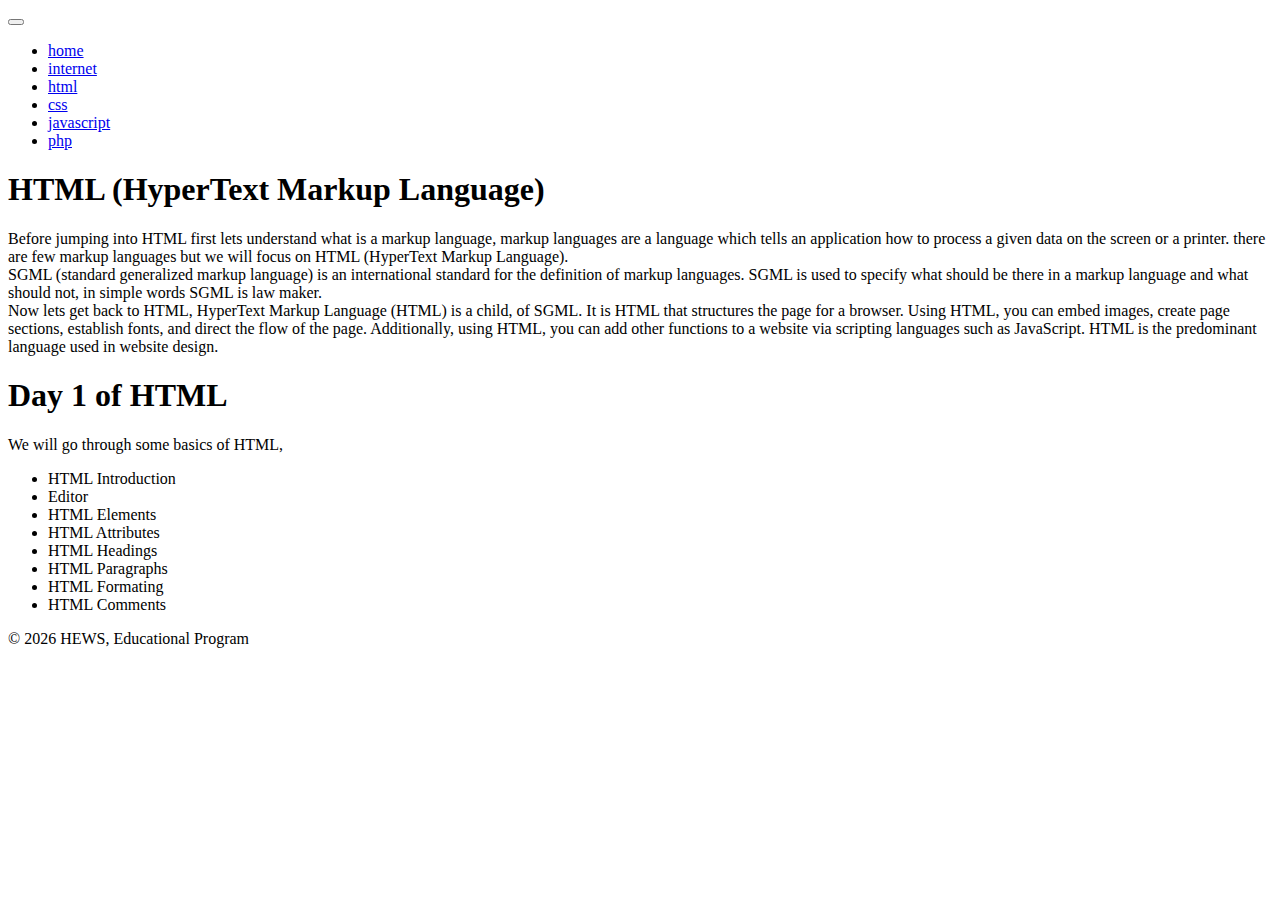
==== HTML/html.html @ 7e2d29ee "first commit" ====
<!DOCTYPE html>
<html lang="en">
  <head>
    <meta charset="UTF-8" />
    <meta http-equiv="X-UA-Compatible" content="IE=edge" />
    <meta name="viewport" content="width=device-width, initial-scale=1.0" />
    <!-- google fonts -->
    <link rel="preconnect" href="https://fonts.googleapis.com" />
    <link rel="preconnect" href="https://fonts.gstatic.com" crossorigin />
    <link
      href="https://fonts.googleapis.com/css2?family=Fira+Sans&display=swap"
      rel="stylesheet"
    />
    <!-- bootstrap css -->
    <link
      href="https://cdn.jsdelivr.net/npm/bootstrap@5.1.3/dist/css/bootstrap.min.css"
      rel="stylesheet"
      integrity="sha384-1BmE4kWBq78iYhFldvKuhfTAU6auU8tT94WrHftjDbrCEXSU1oBoqyl2QvZ6jIW3"
      crossorigin="anonymous"
    />

    <!-- custom css -->
    <link rel="stylesheet" href="../public/css/app.css" />
    <title>HTML</title>
  </head>

  <body>
    <div class="container-fluid bg-secondary">
      <header class="navbar navbar-dark bg-dark fixed-top shadow-lg">
        <nav class="navbar navbar-expand-lg">
          <button
            class="navbar-toggler"
            type="button"
            data-bs-toggle="collapse"
            data-bs-target="#navbarText"
            aria-controls="navbarText"
            aria-expanded="false"
            aria-label="Toggle navigation"
          >
            <span class="navbar-toggler-icon"></span>
          </button>
          <div class="collapse navbar-collapse" id="navbarText">
            <ul class="navbar-nav me-auto mb-2 mb-lg-0">
              <li class="nav-item">
                <a class="nav-link" href="../index.html">home</a>
              </li>
              <li class="nav-item">
                <a class="nav-link" href="../Internet/internet.html"
                  >internet</a
                >
              </li>
              <li class="nav-item">
                <a class="nav-link active" href="#">html</a>
              </li>
              <li class="nav-item">
                <a class="nav-link" href="../CSS/css.html">css</a>
              </li>
              <li class="nav-item">
                <a class="nav-link" href="../Javascript/javascript.html"
                  >javascript</a
                >
              </li>
              <li class="nav-item">
                <a class="nav-link" href="../PHP/php.html">php</a>
              </li>
            </ul>
          </div>
        </nav>
      </header>
      <!-- header ends here -->
      <main>
        <div class="bg-secondary shadow-lg text-light px-4 py-5 text-center">
          <div class="py-5">
            <h1 class="display-5 fw-bold">HTML (HyperText Markup Language)</h1>
            <div class="col-lg-6 mx-auto">
              <p class="fs-5 mb-1">
                Before jumping into HTML first lets understand what is a markup
                language, markup languages are a language which tells an
                application how to process a given data on the screen or a
                printer. there are few markup languages but we will focus on
                HTML (HyperText Markup Language). <br />
                SGML (standard generalized markup language) is an international
                standard for the definition of markup languages. SGML is used to
                specify what should be there in a markup language and what
                should not, in simple words SGML is law maker. <br />
                Now lets get back to HTML, HyperText Markup Language (HTML) is a
                child, of SGML. It is HTML that structures the page for a
                browser. Using HTML, you can embed images, create page sections,
                establish fonts, and direct the flow of the page. Additionally,
                using HTML, you can add other functions to a website via
                scripting languages such as JavaScript. HTML is the predominant
                language used in website design.
              </p>
            </div>
            <!-- first child -->
          </div>
          <!-- parent div -->
        </div>
        <!-- root div -->

        <div class="divider my-3"></div>
        <!-- divider -->

        <div class="bg-secondary shadow-lg text-light px-4 py-5">
          <div class="py-5">
            <h1 class="display-5 fw-bold text-center">Day 1 of HTML</h1>
            <div class="col-lg-6 mx-auto">
              <p class="fs-5 mb-4 text-center">
                We will go through some basics of HTML,
              </p>
              <ul class="list-group shadow">
                <li class="list-group-item bg-secondary text-light">
                  HTML Introduction
                </li>
                <li class="list-group-item bg-secondary text-light">Editor</li>
                <li class="list-group-item bg-secondary text-light">
                  HTML Elements
                </li>
                <li class="list-group-item bg-secondary text-light">
                  HTML Attributes
                </li>
                <li class="list-group-item bg-secondary text-light">
                  HTML Headings
                </li>
                <li class="list-group-item bg-secondary text-light">
                  HTML Paragraphs
                </li>
                <li class="list-group-item bg-secondary text-light">
                  HTML Formating
                </li>
                <li class="list-group-item bg-secondary text-light">
                  HTML Comments
                </li>
              </ul>
            </div>
            <!-- first child -->
          </div>
          <!-- parent div -->
        </div>
        <!-- root div -->

        <div class="divider my-3"></div>
        <!-- divider -->
      </main>
      <!-- main ends here -->
      <footer class="fixed-bottom bg-dark">
        <p class="text-center text-light pt-3">
          &copy;
          <script>
            document.write(new Date().getFullYear());
          </script>
          HEWS, Educational Program
        </p>
      </footer>
      <!-- footer ends here -->
    </div>

    <!-- bootstrap js -->
    <script
      src="https://cdn.jsdelivr.net/npm/bootstrap@5.1.3/dist/js/bootstrap.bundle.min.js"
      integrity="sha384-ka7Sk0Gln4gmtz2MlQnikT1wXgYsOg+OMhuP+IlRH9sENBO0LRn5q+8nbTov4+1p"
      crossorigin="anonymous"
    ></script>
    <!-- custom js -->
    <script src="../public/js/app.js"></script>
  </body>
</html>
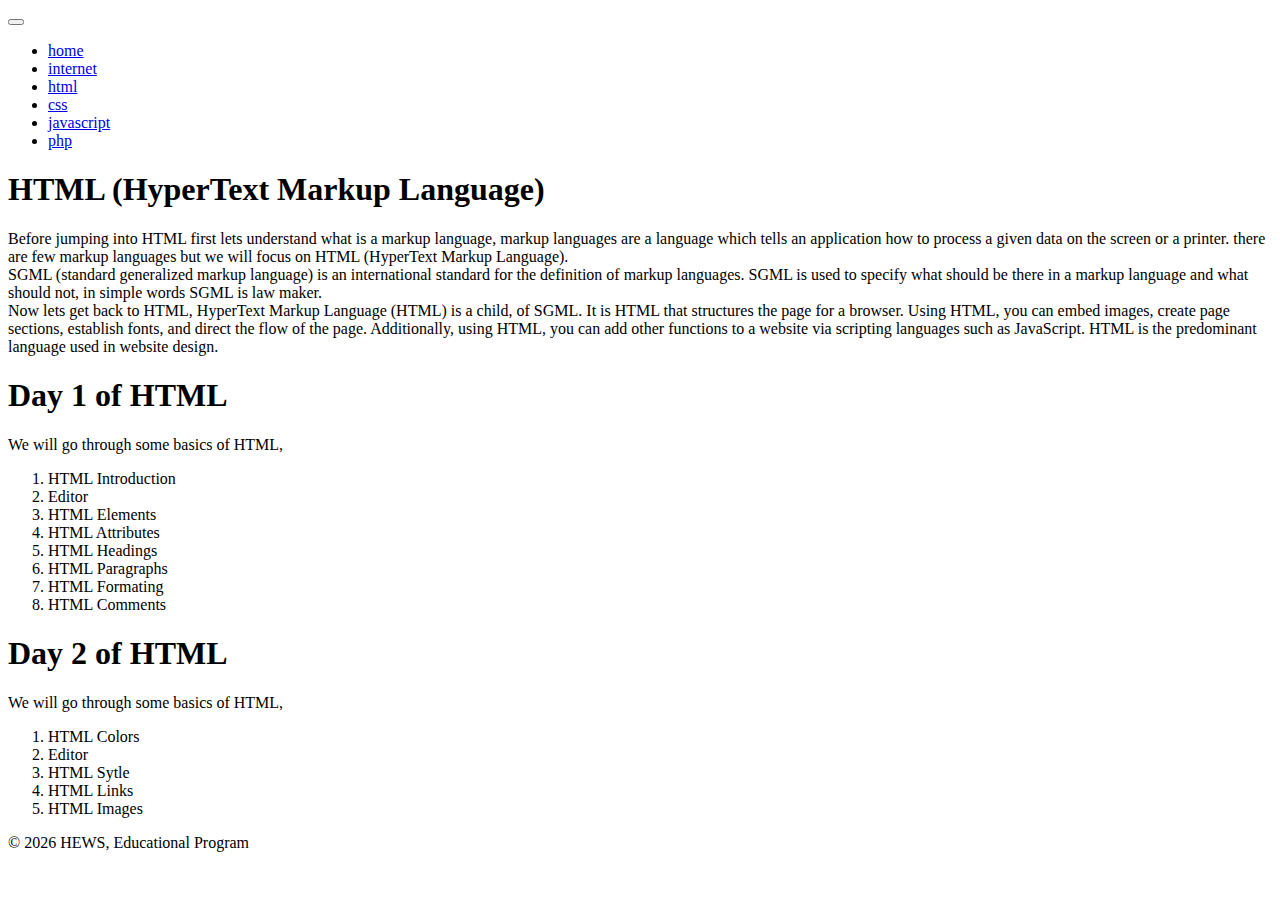
==== commit 3b300c2c: "second day of html" ====
--- a/HTML/html.html
+++ b/HTML/html.html
@@ -68,7 +68,7 @@
         </nav>
       </header>
       <!-- header ends here -->
-      <main>
+      <main class="pb-5">
         <div class="bg-secondary shadow-lg text-light px-4 py-5 text-center">
           <div class="py-5">
             <h1 class="display-5 fw-bold">HTML (HyperText Markup Language)</h1>
@@ -101,14 +101,15 @@
         <div class="divider my-3"></div>
         <!-- divider -->
 
-        <div class="bg-secondary shadow-lg text-light px-4 py-5">
+        <!-- day 1 of HTML -->
+        <div class="bg-secondary text-light">
           <div class="py-5">
             <h1 class="display-5 fw-bold text-center">Day 1 of HTML</h1>
             <div class="col-lg-6 mx-auto">
               <p class="fs-5 mb-4 text-center">
                 We will go through some basics of HTML,
               </p>
-              <ul class="list-group shadow">
+              <ol class="list-group list-group-numbered shadow">
                 <li class="list-group-item bg-secondary text-light">
                   HTML Introduction
                 </li>
@@ -131,7 +132,7 @@
                 <li class="list-group-item bg-secondary text-light">
                   HTML Comments
                 </li>
-              </ul>
+              </ol>
             </div>
             <!-- first child -->
           </div>
@@ -139,8 +140,35 @@
         </div>
         <!-- root div -->
 
-        <div class="divider my-3"></div>
-        <!-- divider -->
+        <!-- day 2 of HTML -->
+        <div class="bg-secondary text-light">
+          <div class="py-5">
+            <h1 class="display-5 fw-bold text-center">Day 2 of HTML</h1>
+            <div class="col-lg-6 mx-auto">
+              <p class="fs-5 mb-4 text-center">
+                We will go through some basics of HTML,
+              </p>
+              <ol class="list-group list-group-numbered shadow">
+                <li class="list-group-item bg-secondary text-light">
+                  HTML Colors
+                </li>
+                <li class="list-group-item bg-secondary text-light">Editor</li>
+                <li class="list-group-item bg-secondary text-light">
+                  HTML Sytle
+                </li>
+                <li class="list-group-item bg-secondary text-light">
+                  HTML Links
+                </li>
+                <li class="list-group-item bg-secondary text-light">
+                  HTML Images
+                </li>
+              </ol>
+            </div>
+            <!-- first child -->
+          </div>
+          <!-- parent div -->
+        </div>
+        <!-- root div -->
       </main>
       <!-- main ends here -->
       <footer class="fixed-bottom bg-dark">
--- a/public/css/app.css
+++ b/public/css/app.css
@@ -0,0 +1,3 @@
+#full-page {
+    height: 100vh;
+}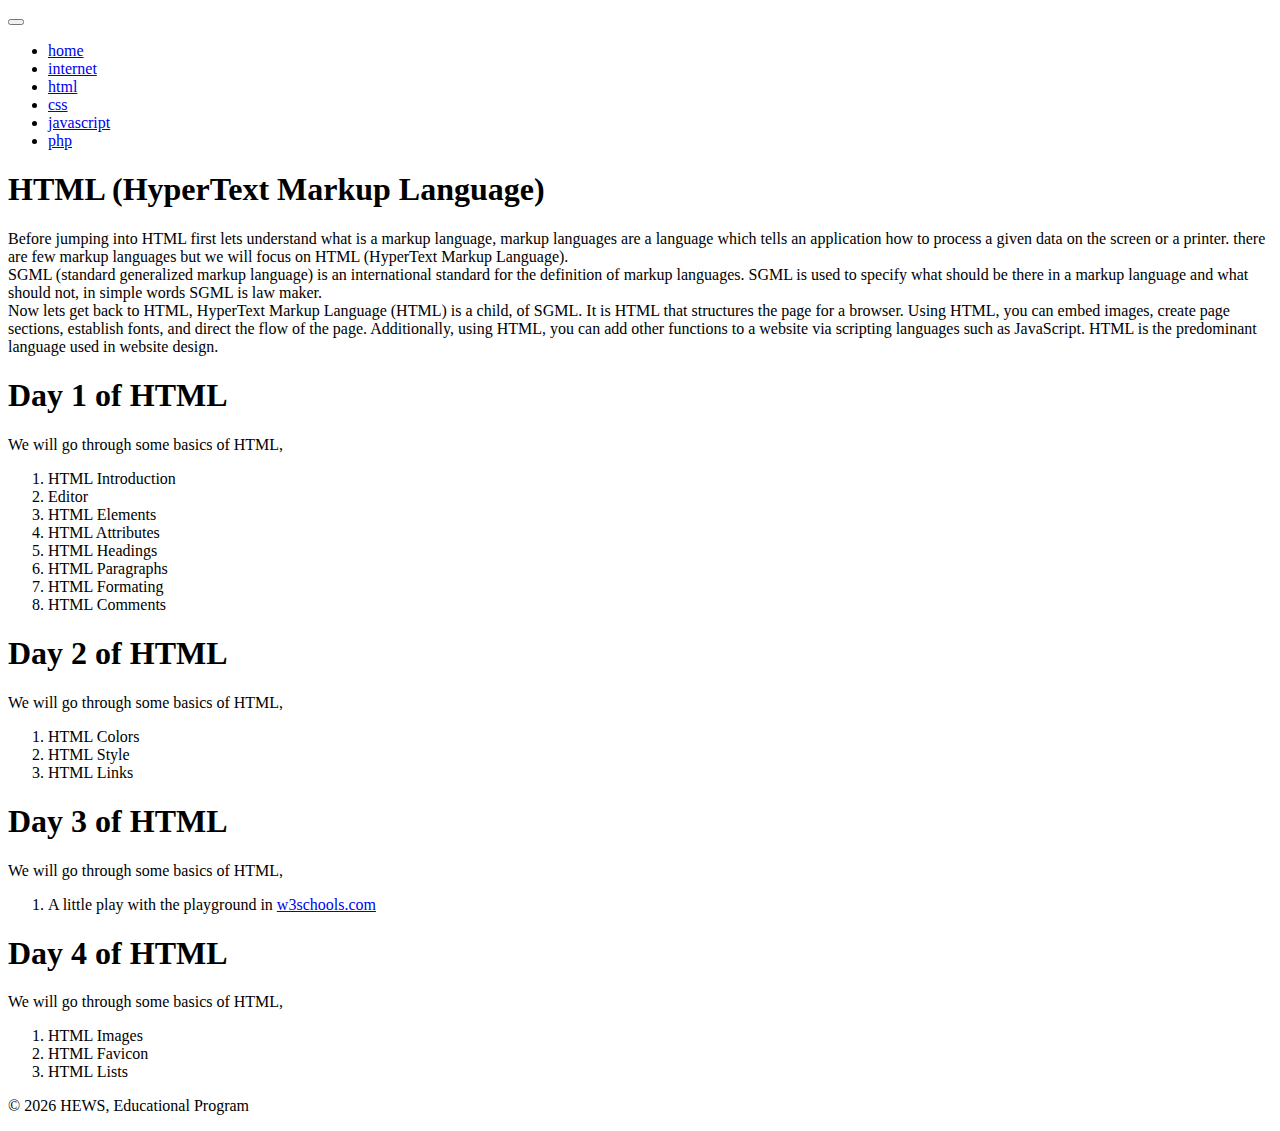
==== commit 1025ec11: "HTML update day 3 and day 4" ====
--- a/HTML/html.html
+++ b/HTML/html.html
@@ -152,15 +152,63 @@
                 <li class="list-group-item bg-secondary text-light">
                   HTML Colors
                 </li>
-                <li class="list-group-item bg-secondary text-light">Editor</li>
-                <li class="list-group-item bg-secondary text-light">
-                  HTML Sytle
+                <li class="list-group-item bg-secondary text-light">
+                  HTML Style
                 </li>
                 <li class="list-group-item bg-secondary text-light">
                   HTML Links
                 </li>
+              </ol>
+            </div>
+            <!-- first child -->
+          </div>
+          <!-- parent div -->
+        </div>
+        <!-- root div -->
+
+        <!-- day 3 of HTML -->
+        <div class="bg-secondary text-light">
+          <div class="py-5">
+            <h1 class="display-5 fw-bold text-center">Day 3 of HTML</h1>
+            <div class="col-lg-6 mx-auto">
+              <p class="fs-5 mb-4 text-center">
+                We will go through some basics of HTML,
+              </p>
+              <ol class="list-group list-group-numbered shadow">
+                <li class="list-group-item bg-secondary text-light">
+                  A little play with the playground in
+                  <a
+                    class="link-info"
+                    href="https://www.w3schools.com/html/default.asp"
+                    target="_blank"
+                    >w3schools.com</a
+                  >
+                </li>
+              </ol>
+            </div>
+            <!-- first child -->
+          </div>
+          <!-- parent div -->
+        </div>
+        <!-- root div -->
+
+        <!-- day 4 of HTML -->
+        <div class="bg-secondary text-light">
+          <div class="py-5">
+            <h1 class="display-5 fw-bold text-center">Day 4 of HTML</h1>
+            <div class="col-lg-6 mx-auto">
+              <p class="fs-5 mb-4 text-center">
+                We will go through some basics of HTML,
+              </p>
+              <ol class="list-group list-group-numbered shadow">
                 <li class="list-group-item bg-secondary text-light">
                   HTML Images
+                </li>
+                <li class="list-group-item bg-secondary text-light">
+                  HTML Favicon
+                </li>
+                <li class="list-group-item bg-secondary text-light">
+                  HTML Lists
                 </li>
               </ol>
             </div>
